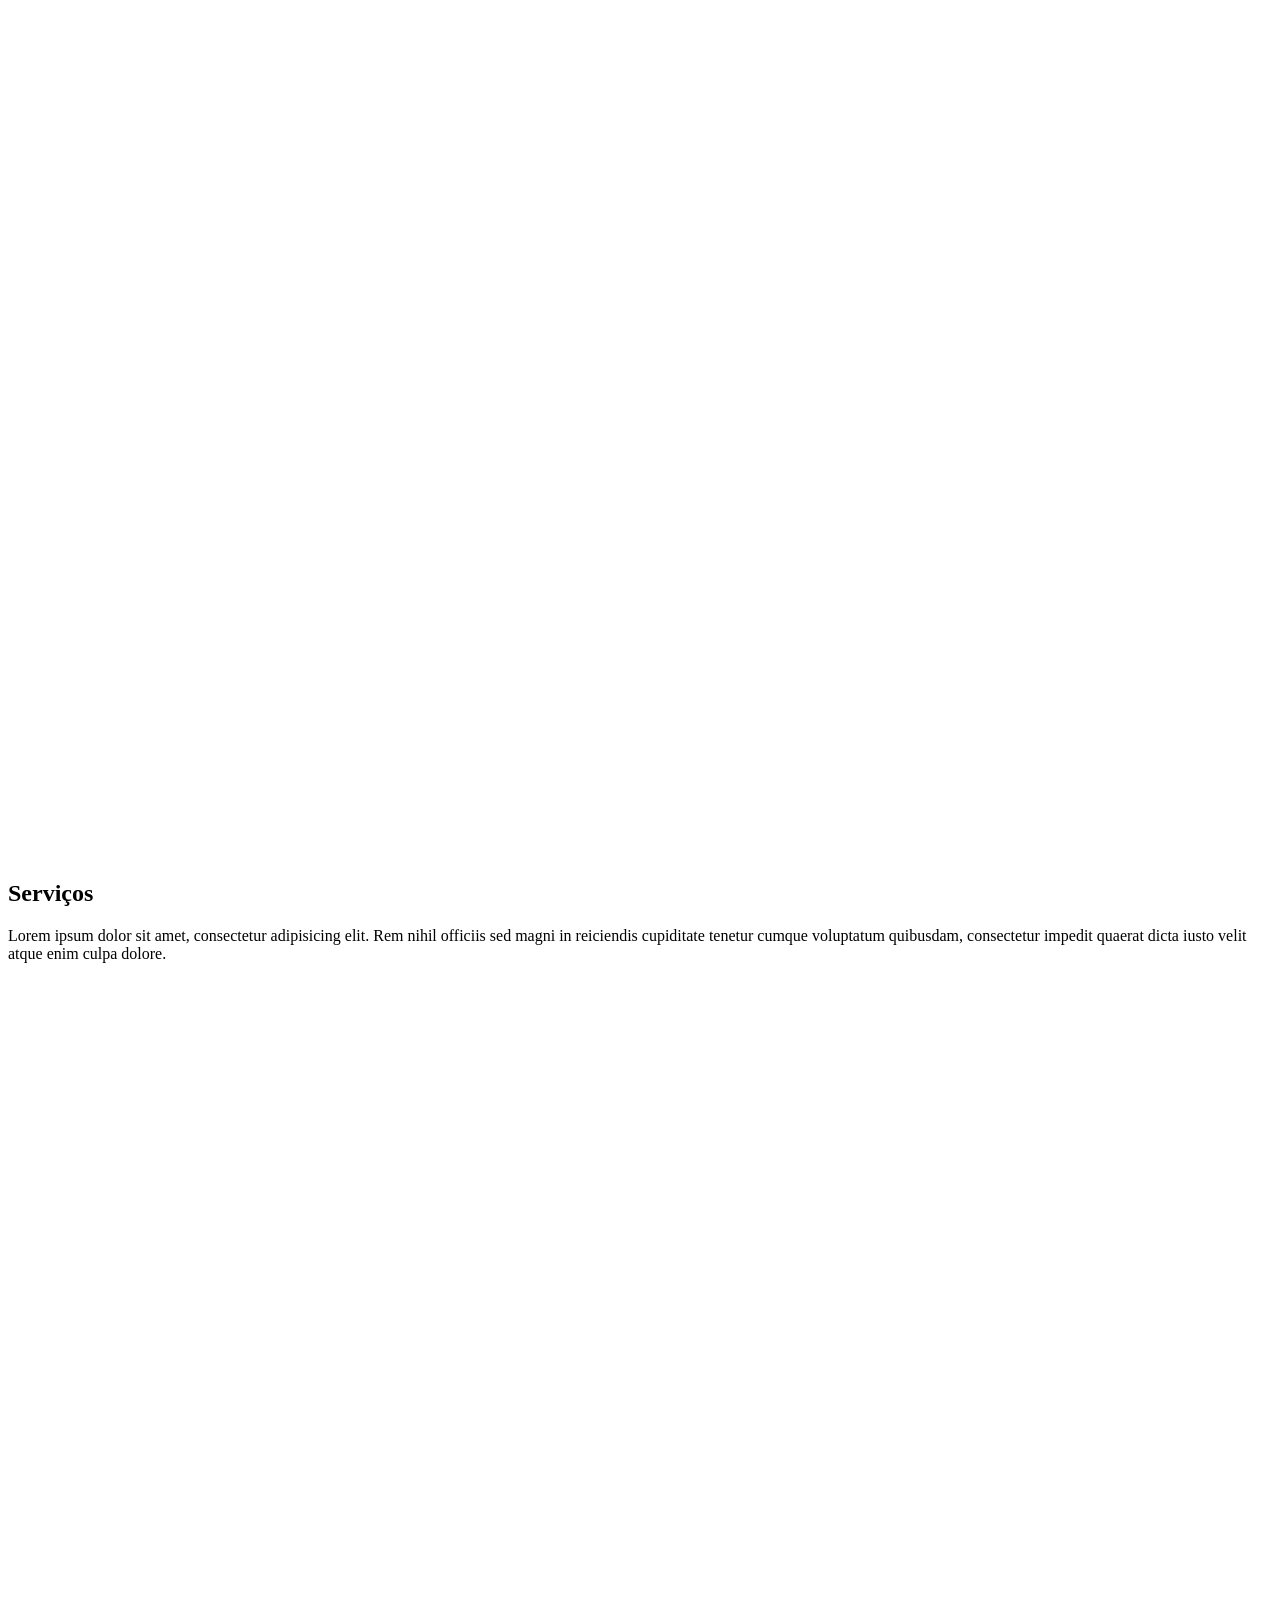
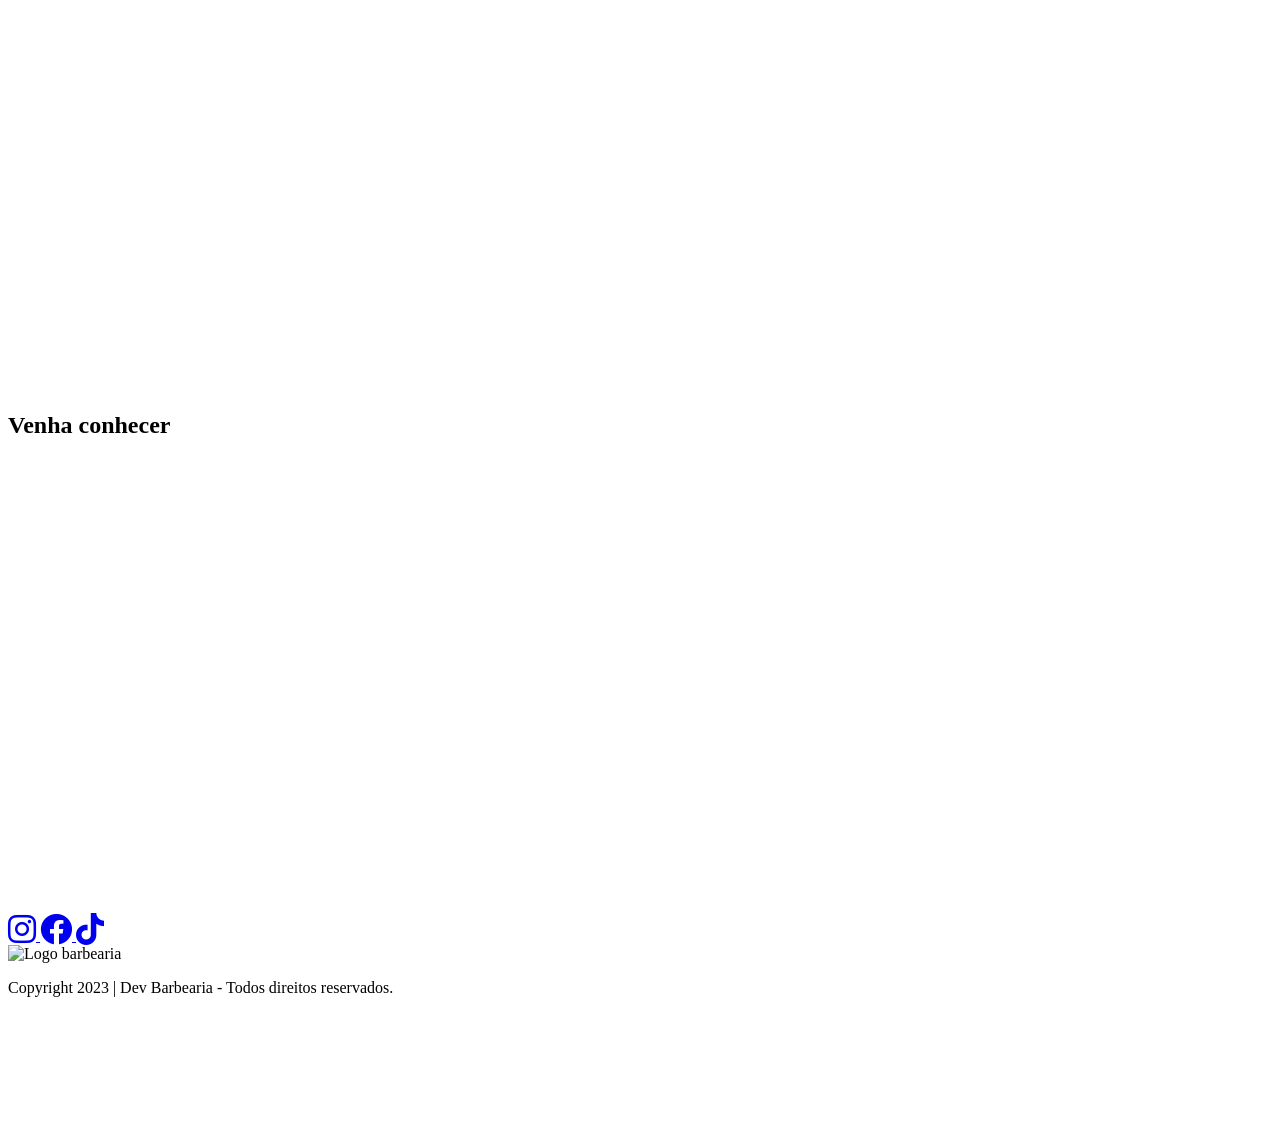
==== Barbearia/index.html @ 19bb4c32 "criacaorepositorio" ====
<!DOCTYPE html>
<html lang="pt-br">
<head>
  <meta charset="UTF-8">
  <meta name="viewport" content="width=device-width, initial-scale=1.0">

  <link href="https://unpkg.com/aos@2.3.1/dist/aos.css" rel="stylesheet" />
  <link rel="preconnect" href="https://fonts.googleapis.com" />
  <link rel="preconnect" href="https://fonts.gstatic.com" crossorigin />
  <link href="https://fonts.googleapis.com/css2?family=Sora:wght@300;400;500;600&display=swap" rel="stylesheet" />

  <link rel="stylesheet" href="https://cdnjs.cloudflare.com/ajax/libs/font-awesome/6.0.0-beta3/css/all.min.css" integrity="sha512-Fo3rlrZj/k7ujTnHg4CGR2D7kSs0v4LLanw2qksYuRlEzO+tcaEPQogQ0KaoGN26/zrn20ImR1DfuLWnOo7aBA==" crossorigin="anonymous" referrerpolicy="no-referrer" />

  <link rel="stylesheet" href="style.css" />
  <script src="https://unpkg.com/aos@2.3.1/dist/aos.js"></script>


  <title>Dev Barber - Sua barbearia!</title>
</head>
<body>
  <!-- HEADER -->
  <div class="bg-home">
    <header>

      <nav class="header-content container">
        <div class="header-icons" data-aos="fade-down">
          <a href="#">
           <i class="fa-brands fa-instagram fa-2x"></i>   
          </a>
          <a href="#">
            <i class="fa-brands fa-facebook fa-2x"></i>   
          </a>
          <a href="#">
            <i class="fa-brands fa-tiktok fa-2x"></i>   
          </a>
        </div>

        <div class="header-logo" data-aos="fade-up" data-aos-delay="300">
          <img 
            data-aos="flip-up"
            data-aos-delay="300"
            data-aos-duration="1500"
            src="assets/logo.svg" 
            alt="Logo da barbearia"
          />
        </div>

        <div data-aos="fade-down">
          <a class="header-button" href="#">
            Agendar horário
          </a>
        </div>

      </nav>

      <main class="hero container" data-aos="fade-up" data-aos-delay="400">
        <h1>ESTILO É UM REFLEXO DA SUA ATITUDE E SUA PERSONALIDADE.</h1>
        <p>Horário de funcionamento: 09:00 ás 19:00</p>
        <a 
          href="https://api.whatsapp.com/send?phone=5511000000000&text=Quero%20fazer%20um%20agendamento%20hoje!" 
          class="button-contact" 
          target="_blank"
        >
          Agendar horário
        </a>
      </main>

    </header>

  </div>

  <!-- ABOUT -->
  <section class="about">
    <div class="container about-content">
      <div data-aos="zoom-in" data-aos-delay="100">
        <img 
          src="assets/images.svg" 
          alt="Imagem sobre a barbearia"
        />
      </div>

      <div 
        class="about-description"
        data-aos="zoom-out-left" data-aos-delay="250"
      >
        <h2>Sobre</h2>
        <p>Lorem ipsum dolor sit amet consectetur. Ornare eget pellentesque proin risus. Orci proin morbi vestibulum convallis leo vestibulum mus. Non duis augue eros mattis a quis sem sodales.</p>
        <p>Horário de funcionamento: <strong>09:00</strong> ás <strong>19:00</strong></p>
      </div>

    </div>
  </section>

  <!-- SERVICES -->

  <section class="services">

    <div class="services-content container">
      <h2>Serviços</h2>
      <p>Lorem ipsum dolor sit amet, consectetur adipisicing elit. Rem nihil officiis sed magni in reiciendis cupiditate tenetur cumque voluptatum quibusdam, consectetur impedit quaerat dicta iusto velit atque enim culpa dolore.</p>
    </div>

    <section class="haircuts">

      <div class="haircut" data-aos="fade-up" data-aos-delay="150">
        <img
          src="assets/corte1.png"
          alt="Corte normal"
        />
        <div class="haircut-info">
          <strong>Corte normal</strong>
          <button>
            R$ 45,00
          </button>
        </div>
      </div>

      <div class="haircut" data-aos="fade-up" data-aos-delay="250">
        <img
          src="assets/corte2.png"
          alt="Barba completa"
        />
        <div class="haircut-info">
          <strong>Barba completa</strong>
          <button>
            R$ 35,00
          </button>
        </div>
      </div>

      <div class="haircut" data-aos="fade-up" data-aos-delay="400">
        <img
          src="assets/corte3.png"
          alt="Corte e barba"
        />
        <div class="haircut-info">
          <strong>Corte e barba</strong>
          <button>
            R$ 85,00
          </button>
        </div>
      </div>

    </section>

  </section>

  <!-- FOOTER -->

  <div class="services">
    <h2>Venha conhecer</h2>
  </div>

  <iframe
  width="100%"
  src="https://www.google.com/maps/embed?pb=!1m18!1m12!1m3!1d7476.4115143508725!2d-54.58602051703828!3d-20.45674056051272!2m3!1f0!2f0!3f0!3m2!1i1024!2i768!4f13.1!3m3!1m2!1s0x9486e8954ac0b10d%3A0x7149aba0cb5688b8!2sShopping%20Campo%20Grande!5e0!3m2!1sen!2sbr!4v1688840244482!5m2!1sen!2sbr" width="600" height="450" style="border:0;" allowfullscreen="" loading="lazy" referrerpolicy="no-referrer-when-downgrade"></iframe>

  <footer class="footer">
    <div class="footer-icons">
      <a href="#">
        <i class="fa-brands fa-instagram fa-2x"></i>   
       </a>
       <a href="#">
         <i class="fa-brands fa-facebook fa-2x"></i>   
       </a>
       <a href="#">
         <i class="fa-brands fa-tiktok fa-2x"></i>   
       </a>
    </div>

    <div>
      <img 
        src="assets/logo.svg" 
        alt="Logo barbearia"
      />
    </div>

    <p>Copyright 2023 | Dev Barbearia - Todos direitos reservados.</p>
  </footer>

  <!-- Button Whatsapp -->

  <a 
   href="https://api.whatsapp.com/send?phone=5561999639758&text=Quero%20fazer%20um%20site%20hoje!"
   class="btn-whatsapp"
   target="_blank"
   data-aos="zoom-in-up" data-aos-delay="400"
  >
    <img src="assets/whatssapp.svg" alt="Botao whatsapp" />
    <span class="tooltip-text">Agende seu horário</span>
  </a>


  <script src="script.js"></script>
</body>
</html>
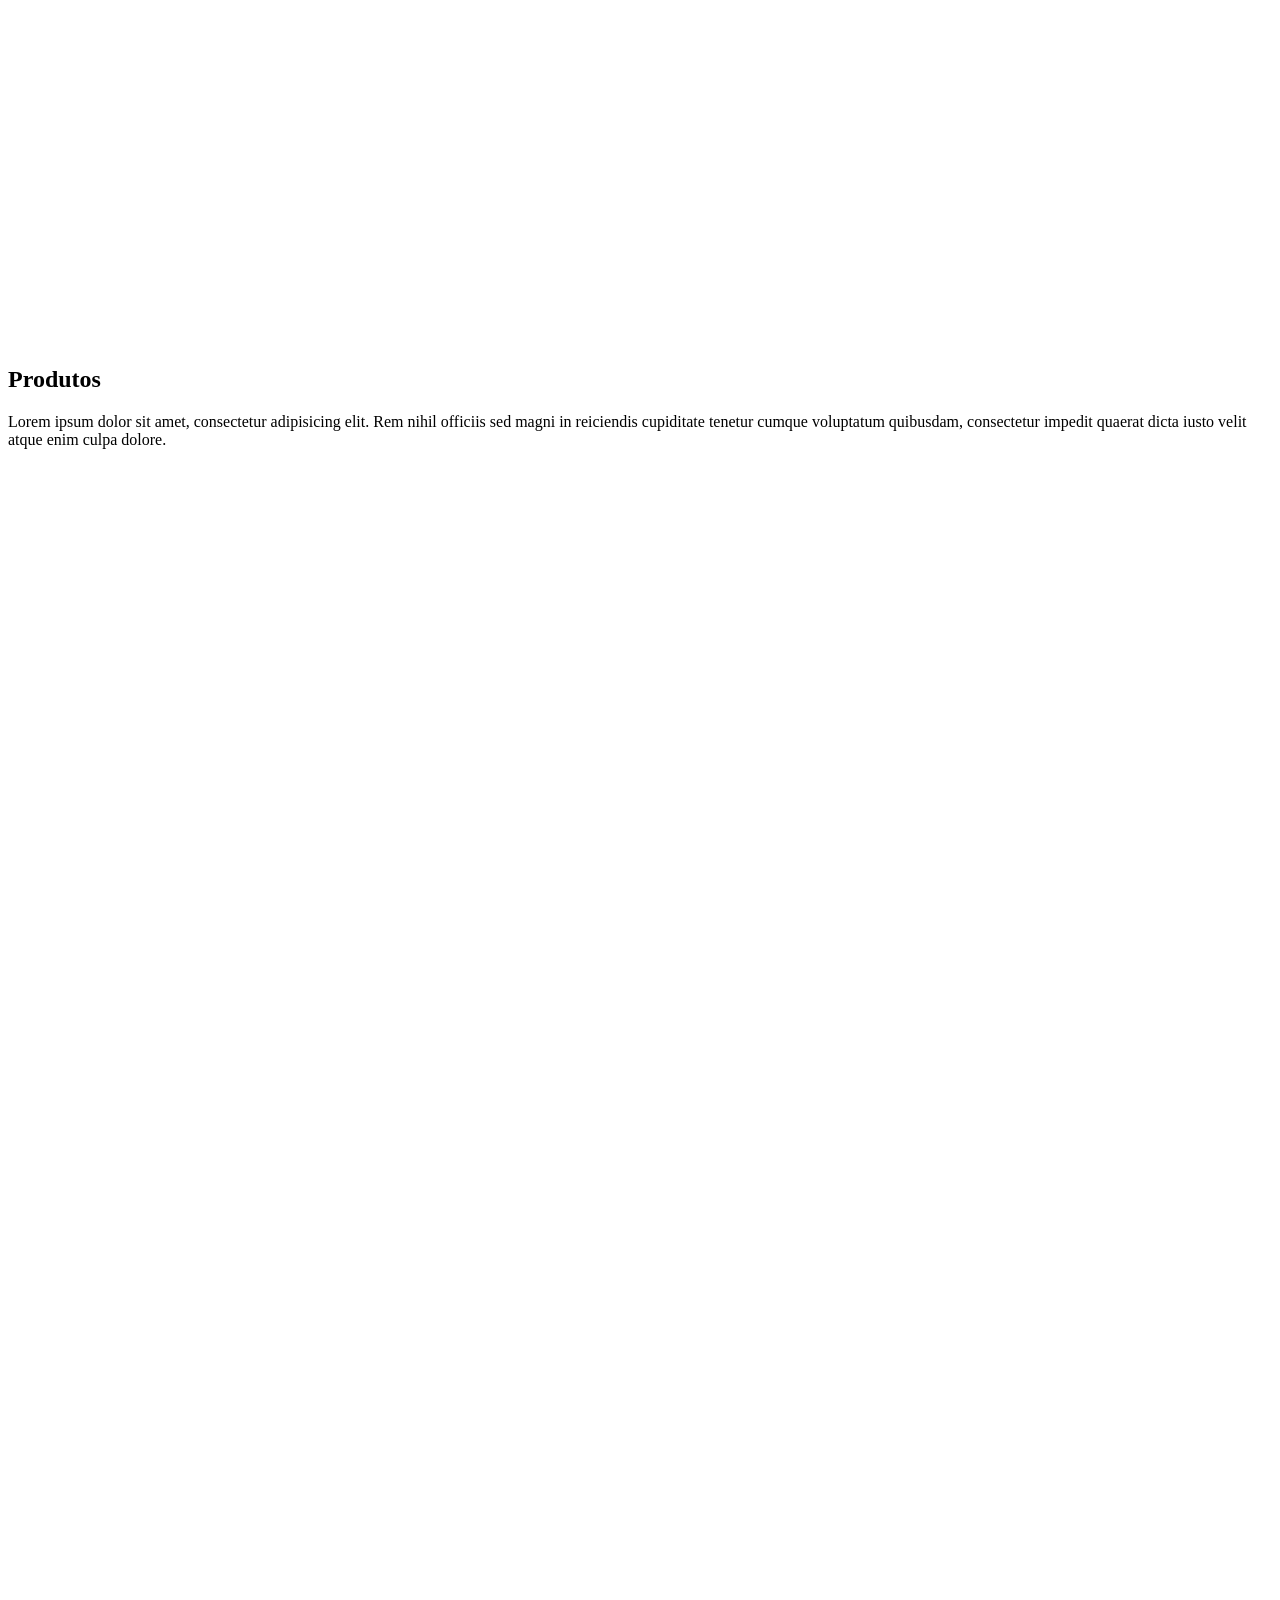
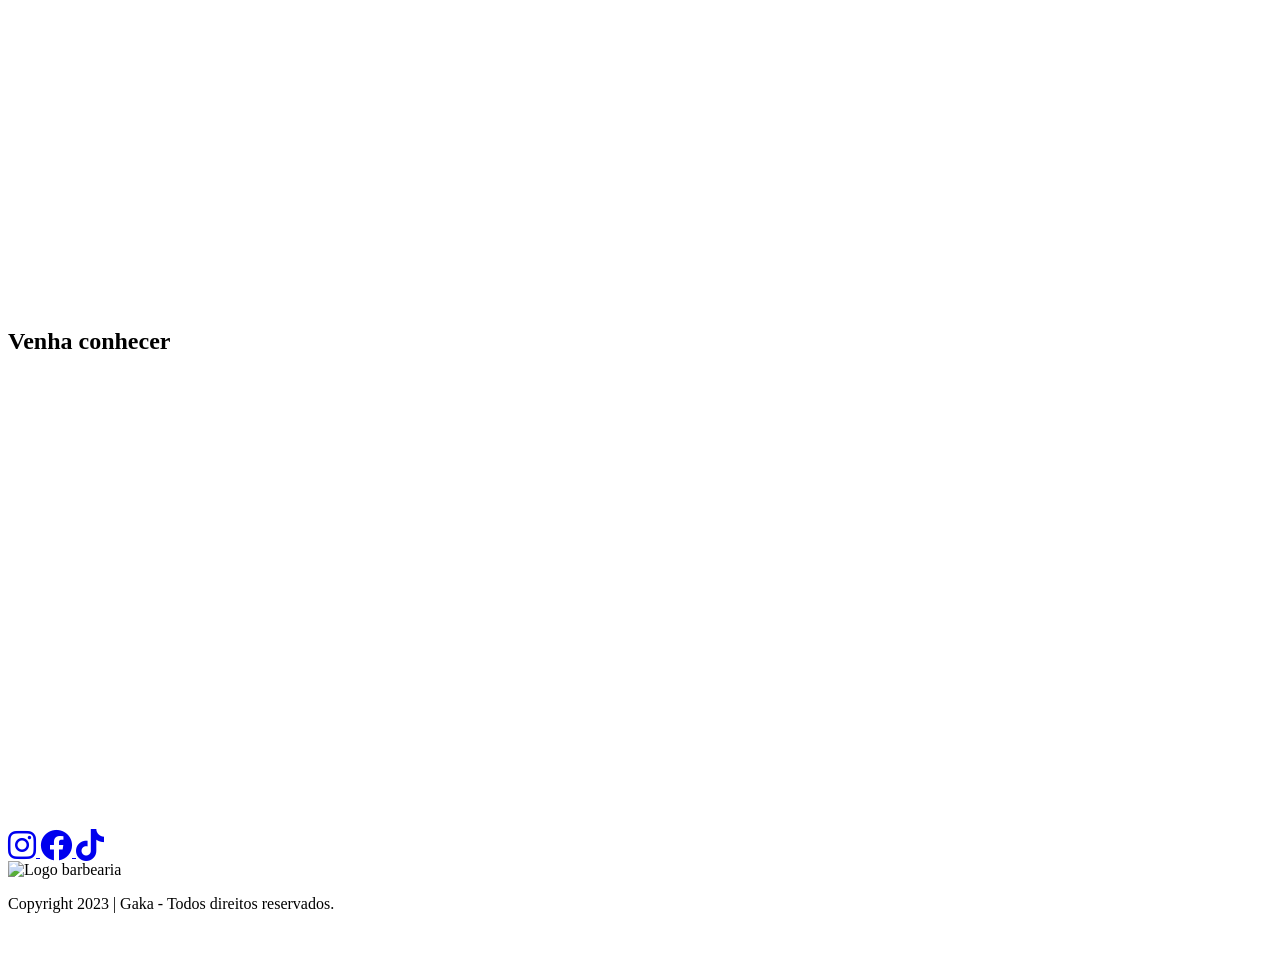
==== commit e660d7f0: "subindo minha parte da branch" ====
--- a/Barbearia/index.html
+++ b/Barbearia/index.html
@@ -47,7 +47,7 @@
 
         <div data-aos="fade-down">
           <a class="header-button" href="#">
-            Agendar horário
+            🛒
           </a>
         </div>
 
@@ -96,7 +96,7 @@
   <section class="services">
 
     <div class="services-content container">
-      <h2>Serviços</h2>
+      <h2>Produtos</h2>
       <p>Lorem ipsum dolor sit amet, consectetur adipisicing elit. Rem nihil officiis sed magni in reiciendis cupiditate tenetur cumque voluptatum quibusdam, consectetur impedit quaerat dicta iusto velit atque enim culpa dolore.</p>
     </div>
 
@@ -104,39 +104,39 @@
 
       <div class="haircut" data-aos="fade-up" data-aos-delay="150">
         <img
-          src="assets/corte1.png"
+          src="../assets/715AHrLja3L._AC_SX679_.png"
           alt="Corte normal"
         />
         <div class="haircut-info">
-          <strong>Corte normal</strong>
+          <strong>Nitendo switch 2</strong>
           <button>
-            R$ 45,00
+            R$ 2.499
           </button>
         </div>
       </div>
 
       <div class="haircut" data-aos="fade-up" data-aos-delay="250">
         <img
-          src="assets/corte2.png"
+          src="../assets/baixados.png"
           alt="Barba completa"
         />
         <div class="haircut-info">
-          <strong>Barba completa</strong>
+          <strong>Xbox One Series Xbox</strong>
           <button>
-            R$ 35,00
+            R$ 3.499
           </button>
         </div>
       </div>
 
       <div class="haircut" data-aos="fade-up" data-aos-delay="400">
         <img
-          src="assets/corte3.png"
+          src="../assets/OIP.png"
           alt="Corte e barba"
         />
         <div class="haircut-info">
-          <strong>Corte e barba</strong>
+          <strong>Playstation 5 Slim</strong>
           <button>
-            R$ 85,00
+            R$ 4.999
           </button>
         </div>
       </div>
@@ -153,7 +153,7 @@
 
   <iframe
   width="100%"
-  src="https://www.google.com/maps/embed?pb=!1m18!1m12!1m3!1d7476.4115143508725!2d-54.58602051703828!3d-20.45674056051272!2m3!1f0!2f0!3f0!3m2!1i1024!2i768!4f13.1!3m3!1m2!1s0x9486e8954ac0b10d%3A0x7149aba0cb5688b8!2sShopping%20Campo%20Grande!5e0!3m2!1sen!2sbr!4v1688840244482!5m2!1sen!2sbr" width="600" height="450" style="border:0;" allowfullscreen="" loading="lazy" referrerpolicy="no-referrer-when-downgrade"></iframe>
+  src="https://www.google.com/maps/embed?pb=!1m18!1m12!1m3!1d3833.736908678724!2d-47.9848528!3d-16.079136600000002!2m3!1f0!2f0!3f0!3m2!1i1024!2i768!4f13.1!3m3!1m2!1s0x935986a04bc69287%3A0x2df62ecea2daede5!2sShopping%20Sul!5e0!3m2!1spt-BR!2sbr!4v1778013538489!5m2!1spt-BR!2sbr" width="600" height="450" style="border:0;" allowfullscreen="" loading="lazy" referrerpolicy="no-referrer-when-downgrade" width="600" height="450" style="border:0;" allowfullscreen="" loading="lazy" referrerpolicy="no-referrer-when-downgrade"></iframe>
 
   <footer class="footer">
     <div class="footer-icons">
@@ -175,7 +175,7 @@
       />
     </div>
 
-    <p>Copyright 2023 | Dev Barbearia - Todos direitos reservados.</p>
+    <p>Copyright 2023 | Gaka - Todos direitos reservados.</p>
   </footer>
 
   <!-- Button Whatsapp -->
